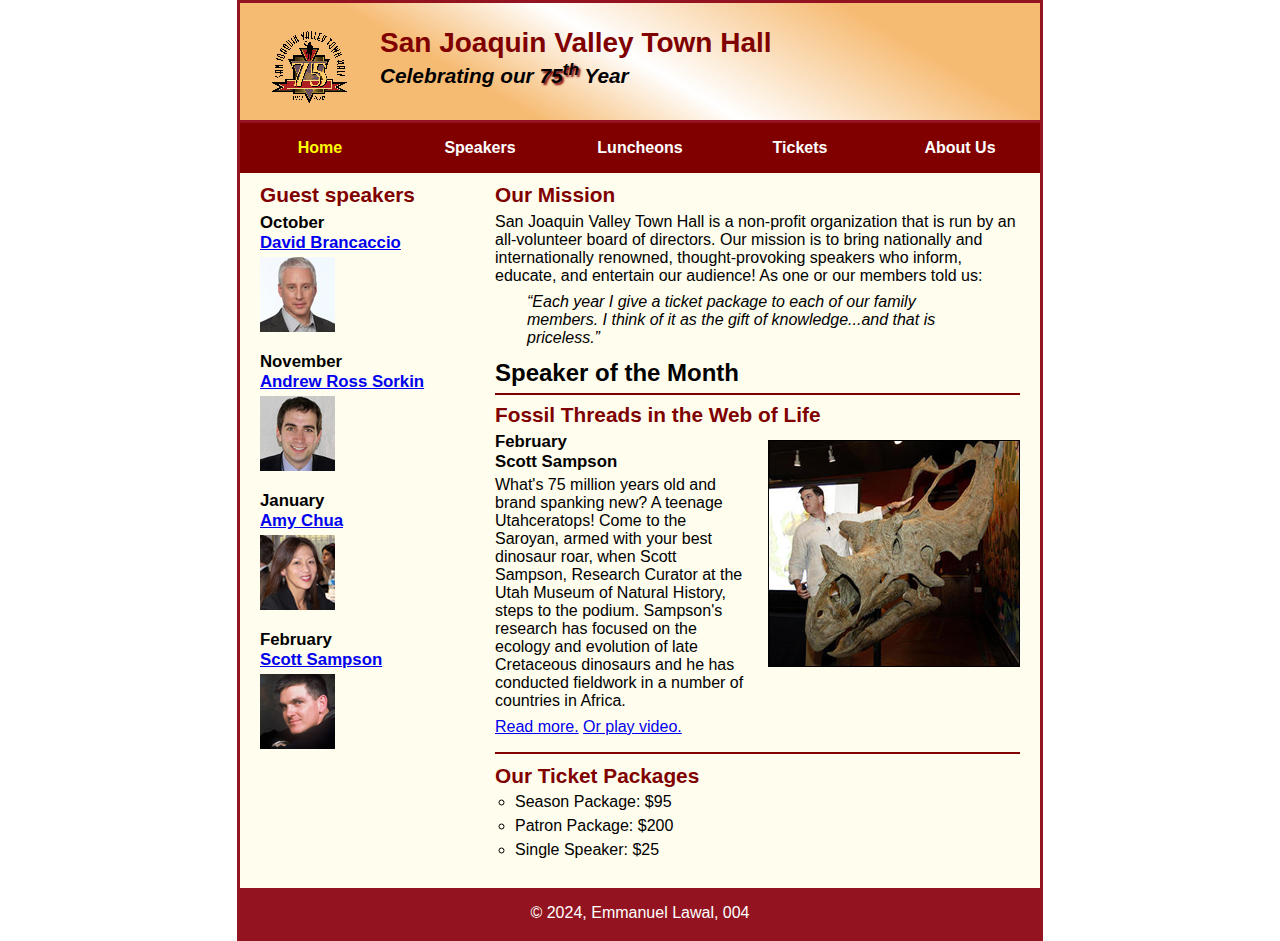
==== index.html @ 7700afb2 "initial" ====
<!DOCTYPE html>
<html lang="en">

<head>
	<meta charset="utf-8">
	<meta name="viewport" content="width=device-width, initial-scale=1.0">
	<title>San Joaquin Valley Town Hall</title>
	<link rel="shortcut icon" href="images/favicon.ico">
	<link rel="stylesheet" href="styles/main.css">
</head>

<body>
	<header> <img src="images/town_hall_logo.gif" alt="Town Hall logo" height="80">
		<h2>San Joaquin Valley Town Hall</h2>
		<h3>Celebrating our <span class="shadow">75<sup>th</sup></span> Year</h3>
	</header> 
	<!-- Main Navigation Menu -->
	<nav id="nav_menu">
		<ul>
			<li><a href="index.html" class="current">Home</a></li>
			<li><a href="#">Speakers</a>
				<ul>
					<li><a href="#">Upcoming</a></li>
					<li><a href="#">Past</a></li>
				</ul>
			</li>
			<li><a href="#">Luncheons</a></li>
			<li><a href="#">Tickets</a>
				<ul>
					<li><a href="#">Season Package</a></li>
					<li><a href="#">Patron Package</a></li>
					<li><a href="#">Single Speaker</a></li>
				</ul>
			</li>
			<li><a href="#">About Us</a>
				<ul>
					<li><a href="#">Our History</a></li>
					<li><a href="#">Board of Directors</a></li>
					<li><a href="#">Past Speakers</a></li>
					<li><a href="#">Contact Information</a></li>
				</ul>
			</li>
		</ul>
	</nav>
	<main>
		<section>
			<h2>Our Mission</h2>
			<p>San Joaquin Valley Town Hall is a non-profit organization that is run by an all-volunteer board of
				directors. Our mission is to bring nationally and internationally renowned, thought-provoking speakers
				who inform, educate, and entertain our audience! As one or our members told us:</p>
			<blockquote>&ldquo;Each year I give a ticket package to each of our family members. I think of it as the
				gift of knowledge...and that is priceless.&rdquo;</blockquote>
			<h1>Speaker of the Month</h1>
			<article>
				<h2>Fossil Threads in the Web of Life</h2> <img src="images/sampson_dinosaur.jpg"
					alt="Scott Sampson with dinosaur">
				<h3>February<br> Scott Sampson</h3>
				<p>What's 75 million years old and brand spanking new? A teenage Utahceratops! Come to the Saroyan,
					armed with your best dinosaur roar, when Scott Sampson, Research Curator at the Utah Museum of
					Natural History, steps to the podium. Sampson's research has focused on the ecology and evolution of
					late Cretaceous dinosaurs and he has conducted fieldwork in a number of countries in Africa.</p>
				<p><a href="speakers/sampson.html">Read more.</a>&nbsp;<a href="media/sampson.mp4" target="_blank">Or
						play video.</a></p>
			</article>
			<h2>Our Ticket Packages</h2>
			<ul>
				<li>Season Package: $95</li>
				<li>Patron Package: $200</li>
				<li>Single Speaker: $25</li>
			</ul>
		</section>
		<aside>
			<h2>Guest speakers</h2>
			<h3>October<br><a href="speakers/brancaccio.html">David Brancaccio</a></h3> <img
				src="images/brancaccio75.jpg" alt="David Brancaccio photo">
			<h3>November<br><a href="speakers/sorkin.html">Andrew Ross Sorkin</a></h3> <img src="images/sorkin75.jpg"
				alt="Andrew Ross Sorkin photo">
			<h3>January<br><a href="speakers/chua.html">Amy Chua</a></h3> <img src="images/chua75.jpg"
				alt="Amy Chua photo">
			<h3>February<br><a href="speakers/sampson.html">Scott Sampson</a></h3> <img src="images/sampson75.jpg"
				alt="Scott Sampson photo">
		</aside>
	</main>
	<footer>
		<p>&copy; 2024, Emmanuel Lawal, 004</p>
	</footer>
</body>

</html>
---- styles/main.css ----
/* the styles for the elements */
* {
	margin: 0;
	padding: 0;
}
html {
	background-color: white;
}
body {
	font-family: Arial, Helvetica, sans-serif;
    font-size: 100%;
    width: 800px;
    margin: 0 auto;
    border: 3px solid #931420;
    background-color: #fffded;
}
a:focus, a:hover {
	font-style: italic;
}
/* the styles for the header */
header {
	padding: 1.5em 0 2em 0;
	border-bottom: 3px solid #931420;
		background-image: -moz-linear-gradient(
	    30deg, #f6bb73 0%, #f6bb73 30%, white 50%, #f6bb73 80%, #f6bb73 100%);
	background-image: -webkit-linear-gradient(
	    30deg, #f6bb73 0%, #f6bb73 30%, white 50%, #f6bb73 80%, #f6bb73 100%);
	background-image: -o-linear-gradient(
	    30deg, #f6bb73 0%, #f6bb73 30%, white 50%, #f6bb73 80%, #f6bb73 100%);
	background-image: linear-gradient(
	    30deg, #f6bb73 0%, #f6bb73 30%, white 50%, #f6bb73 80%, #f6bb73 100%);
}
header h2 {
	font-size: 175%;
	color: #800000;
}
header h3 {
	font-size: 130%;
	font-style: italic;
}
header img {
	float: left;
	padding: 0 30px;
}
.shadow {
	text-shadow: 2px 2px 2px #800000;
}
/* the styles for the navigation menu */
#nav_menu ul {
	list-style-type: none;
	margin: 0;
	padding: 0;
	position: relative;
}
#nav_menu ul li {
	float: left;
}
#nav_menu ul li a {
    display: block;
    width: 160px;
    text-align: center;
    padding: 1em 0;
    text-decoration: none;
    background-color: #800000;
    color: white;
    font-weight: bold;
}
#nav_menu a.current {
	color: yellow;
}
#nav_menu ul ul {
    display: none;
    position: absolute;
    top: 100%;
}
#nav_menu ul ul li {
	float: none;
}
#nav_menu ul li:hover > ul {
	display: block;
}
#nav_menu > ul::after {
    content: "";
    clear: both;
    display: block;
}

/* the styles for the section */
section {
	width: 525px;
	float: right;
	padding: 0 20px 20px 20px;
}
section h1 {
	font-size: 150%;
	padding: .5em 0 .25em 0;
	margin: 0;
}
section h2 {
	color: #800000;
	font-size: 130%;
	padding: .5em 0 .25em 0;
}
section p {
	padding-bottom: .5em;
}
section blockquote {
	padding: 0 2em;
	font-style: italic;
}
section ul {
	padding: 0 0 .25em 1.25em;
	list-style-type: circle;
}
section li {
	padding-bottom: .35em;
}

/* the styles for the article */
article {
	padding: .5em 0;
	border-top: 2px solid #800000;
	border-bottom: 2px solid #800000;
}
article h2 {
	padding-top: 0;
}
article h3 {
	font-size: 105%;
	padding-bottom: .25em;
}
article img {
	float: right;
	margin: .5em 0 1em 1em;
	border: 1px solid black;
}

/* the styles for the aside */
aside {
	width: 215px;
	float: right;
	padding: 0 0 20px 20px;
}
aside h2 {
	color: #800000;
	font-size: 130%;
	padding: .5em 0 .25em 0;
}

aside h3 {
	font-size: 105%;
	padding-bottom: .25em;
}
aside img {
	padding-bottom: 1em;
}

/* the styles for the footer */
footer {
	background-color: #931420;
	clear: both;

}
footer p {
	text-align: center;
	color: white;
	padding: 1em 0;
}
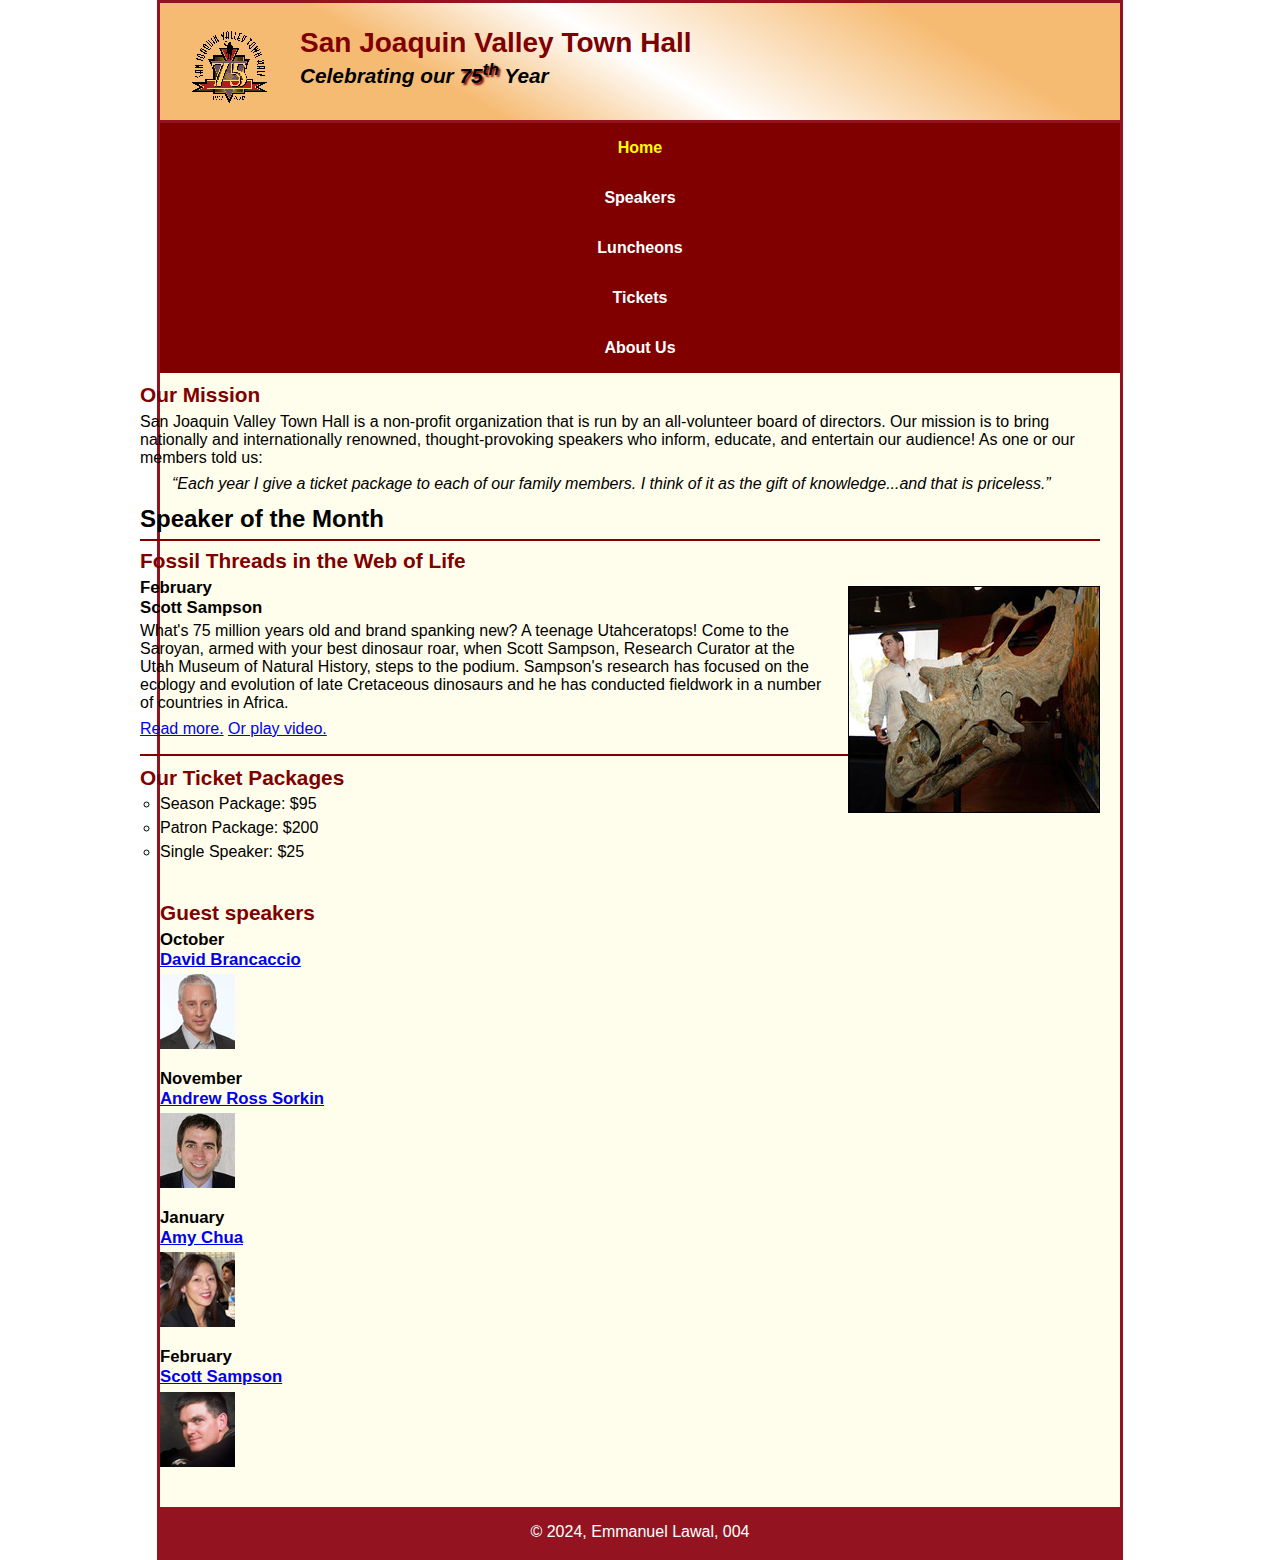
==== commit 0503e332: "attempt" ====
--- a/index.html
+++ b/index.html
@@ -13,7 +13,7 @@
 	<header> <img src="images/town_hall_logo.gif" alt="Town Hall logo" height="80">
 		<h2>San Joaquin Valley Town Hall</h2>
 		<h3>Celebrating our <span class="shadow">75<sup>th</sup></span> Year</h3>
-	</header> 
+	</header>
 	<!-- Main Navigation Menu -->
 	<nav id="nav_menu">
 		<ul>
@@ -71,14 +71,16 @@
 		</section>
 		<aside>
 			<h2>Guest speakers</h2>
-			<h3>October<br><a href="speakers/brancaccio.html">David Brancaccio</a></h3> <img
-				src="images/brancaccio75.jpg" alt="David Brancaccio photo">
-			<h3>November<br><a href="speakers/sorkin.html">Andrew Ross Sorkin</a></h3> <img src="images/sorkin75.jpg"
-				alt="Andrew Ross Sorkin photo">
-			<h3>January<br><a href="speakers/chua.html">Amy Chua</a></h3> <img src="images/chua75.jpg"
-				alt="Amy Chua photo">
-			<h3>February<br><a href="speakers/sampson.html">Scott Sampson</a></h3> <img src="images/sampson75.jpg"
-				alt="Scott Sampson photo">
+			<div>
+				<h3>October<br><a href="speakers/brancaccio.html">David Brancaccio</a></h3> <img
+					src="images/brancaccio75.jpg" alt="David Brancaccio photo">
+				<h3>November<br><a href="speakers/sorkin.html">Andrew Ross Sorkin</a></h3> <img
+					src="images/sorkin75.jpg" alt="Andrew Ross Sorkin photo">
+				<h3>January<br><a href="speakers/chua.html">Amy Chua</a></h3> <img src="images/chua75.jpg"
+					alt="Amy Chua photo">
+				<h3>February<br><a href="speakers/sampson.html">Scott Sampson</a></h3> <img src="images/sampson75.jpg"
+					alt="Scott Sampson photo">
+			</div>
 		</aside>
 	</main>
 	<footer>
--- a/styles/main.css
+++ b/styles/main.css
@@ -9,10 +9,15 @@
 body {
 	font-family: Arial, Helvetica, sans-serif;
     font-size: 100%;
-    width: 800px;
-    margin: 0 auto;
-    border: 3px solid #931420;
-    background-color: #fffded;
+	clear: left;
+	max-width: 960px;
+	width: 98%;
+	margin-bottom: 0;
+	margin-top: 0;
+	margin-left: auto;
+	margin-right: auto;
+	border: 3px solid #931420;
+	background-color: #fffdec;
 }
 a:focus, a:hover {
 	font-style: italic;
@@ -48,16 +53,17 @@
 /* the styles for the navigation menu */
 #nav_menu ul {
 	list-style-type: none;
-	margin: 0;
-	padding: 0;
+	margin: 0 0;
+	padding: 0 0;
 	position: relative;
 }
 #nav_menu ul li {
-	float: left;
+	float:right;
+	width: 100%;
 }
 #nav_menu ul li a {
     display: block;
-    width: 160px;
+    width: 100%;
     text-align: center;
     padding: 1em 0;
     text-decoration: none;
@@ -74,7 +80,16 @@
     top: 100%;
 }
 #nav_menu ul ul li {
-	float: none;
+	text-align: center;
+	text-decoration: none;
+	font-weight: bold;
+	color: white;
+	background: #800000;
+	display: block;
+	width: 100%;
+	padding-top: 1em;
+	padding-bottom: 1em;
+	/*float: none;*/
 }
 #nav_menu ul li:hover > ul {
 	display: block;
@@ -87,7 +102,7 @@
 
 /* the styles for the section */
 section {
-	width: 525px;
+	width: 100%;
 	float: right;
 	padding: 0 20px 20px 20px;
 }
@@ -132,12 +147,14 @@
 article img {
 	float: right;
 	margin: .5em 0 1em 1em;
+	max-width: 40%;
+	min-width: 150px;
 	border: 1px solid black;
 }
 
 /* the styles for the aside */
 aside {
-	width: 215px;
+	width: 100%;
 	float: right;
 	padding: 0 0 20px 20px;
 }
@@ -146,7 +163,6 @@
 	font-size: 130%;
 	padding: .5em 0 .25em 0;
 }
-
 aside h3 {
 	font-size: 105%;
 	padding-bottom: .25em;
@@ -166,3 +182,64 @@
 	color: white;
 	padding: 1em 0;
 }
+@media only screen and (max-width: 747px){
+	header img{
+		float: none;
+	}
+
+	header{
+		text-align: center;
+	}
+
+	section h1{
+		font-size: 125%;
+	}
+	section h2{ 
+		font-size: 110%;
+	}
+
+	aside{
+		float: none;
+		padding-right: 2.84%;
+		width: 94.32%;
+	}
+	aside h2{
+		font-size: 110%;
+	}
+	aside h2 a{
+		font-size: 85%;
+	}
+
+	article img{
+		max-width: 30%;
+	}
+
+	aside div {
+		-moz-column-count: 2;
+		-webkit-column-count: 2;
+		column-count: 2;
+	}
+
+	.js #menu{
+		display: none;
+	}
+	
+	.js .slicknav_menu{
+		display: block;	
+	}
+	
+	.slicknav_menu{
+		background-color:#800000 !important;
+	}
+
+}
+/*@media only screen and (max-width: 747px){
+	
+
+}
+*/
+
+.slicknav_menu{
+	display:none;
+}
+
